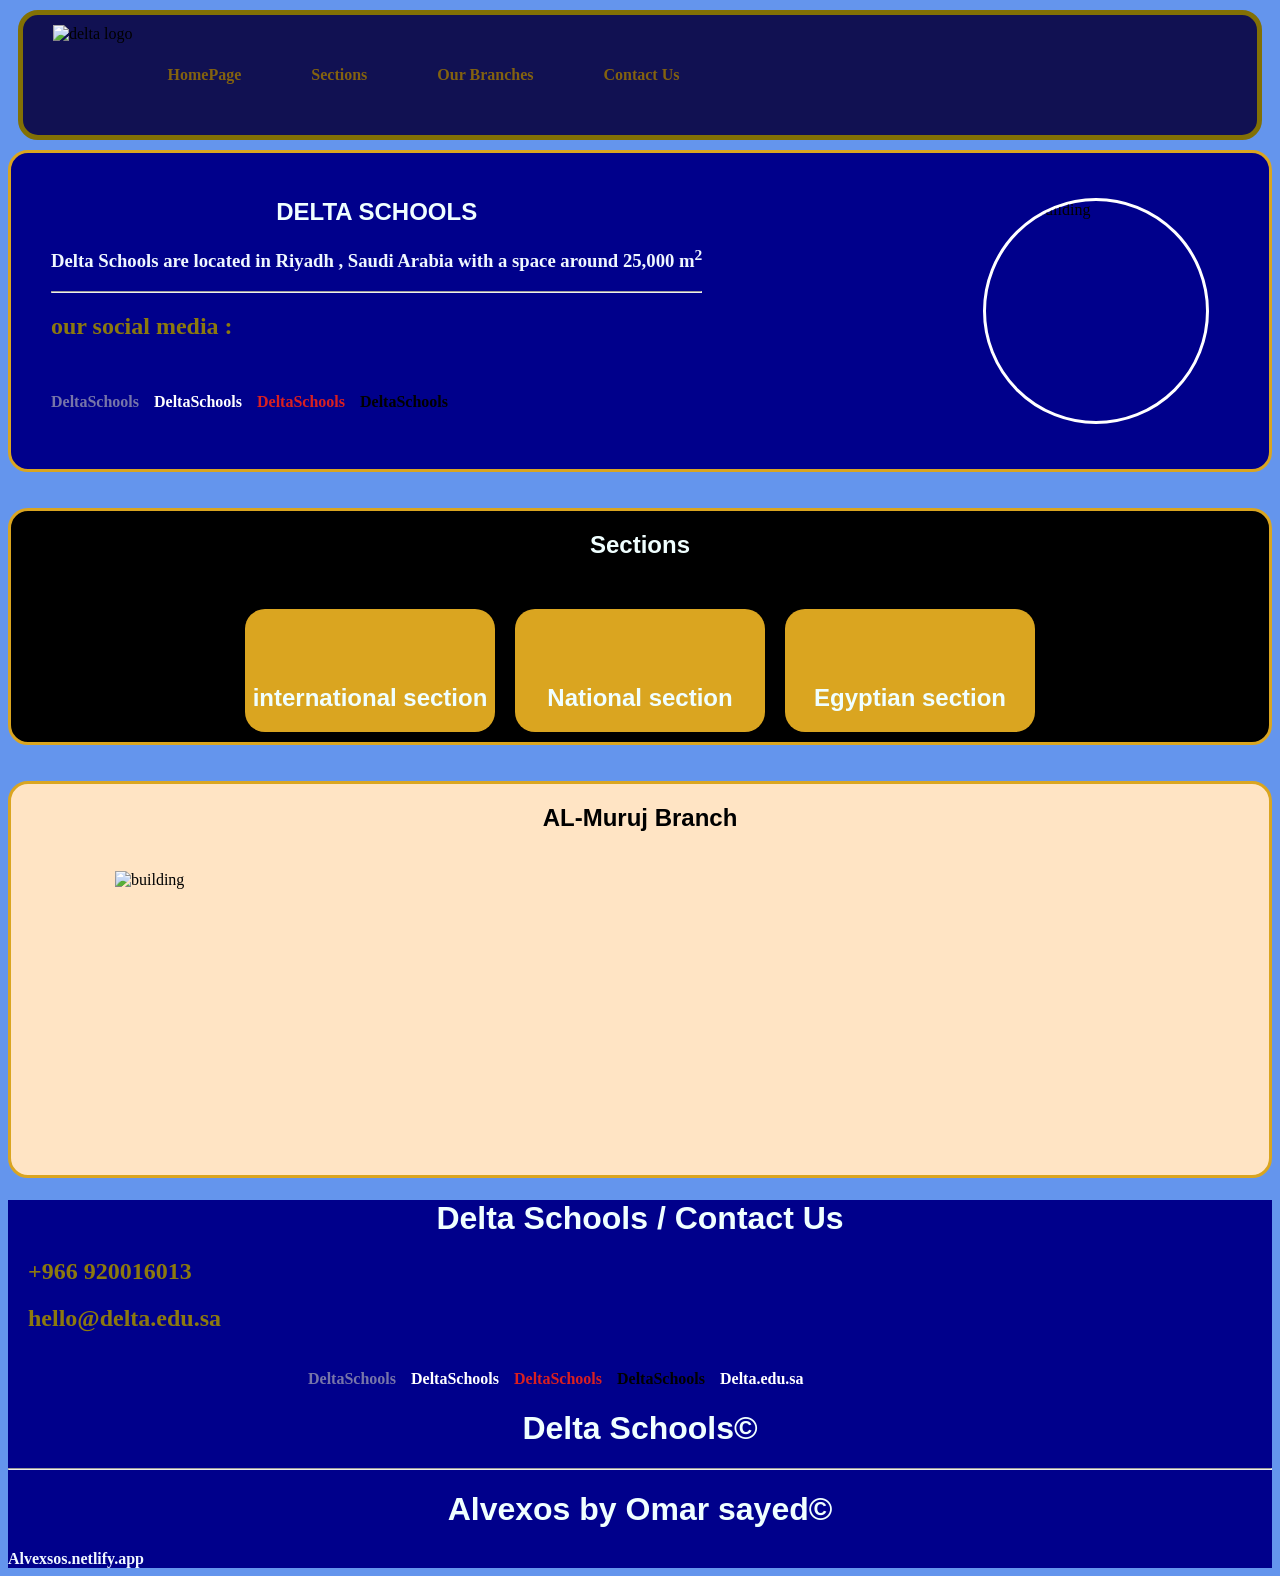
==== index.html @ 0df11c73 "Add files via upload" ====
<!DOCTYPE html>
<html lang="en">
<head>
    <title>Delta Schools</title>
    <link rel="stylesheet" href="style.css">
    <script src="https://kit.fontawesome.com/5ff3848849.js"
    crossorigin="anonymous"></script>
</head>

<body>

    <header>
        <img class="logo" src="https://upload.wikimedia.org/wikipedia/commons/8/8a/Delta_Schools2.png?utm_source=ar.wikipedia.org&utm_campaign=index&utm_content=original"
        alt="delta logo" height="100" width="auto">
        <a href="#main"><b>HomePage</b></a>
        <a href="#sections"><b>Sections</b></a>
        <a href="#ourBranches"><b>Our Branches</b></a>
        <a href="#contactUs"><b>Contact Us</b></a>
    </header>

    <section id="main">

        <img src="https://encrypted-tbn0.gstatic.com/images?q=tbn:ANd9GcQhNt3lEst_9aY7doxTEc7blyewnUAjBVtcCfMw5wUnCBqosyENpj-_imeZ&s=10"
        alt="delta building" class="building">

        <div class="social-container">
<div class="texts">
            <h1><b>DELTA SCHOOLS</b></h1>
         <h3>Delta Schools are located in Riyadh , Saudi Arabia with a space around 25,000 m<sup>2</sup> </h3> 
         <hr>
        <h2> <b> our social media :</b></h2>
         </div>
<div class="social-icons">
          
            <a href="https://www.facebook.com/share/19rrrMyjbM/?mibextid=wwXIfr">
                <div class="socicon">
                    <i class="fa-brands fa-facebook" style="color:rgb(127, 128, 224);" ></i>
                </div>
                <br>
                <span style="color: rgb(119, 117, 169);">DeltaSchools</span>
            </a>

            <a href="https://www.instagram.com/deltaschoolssa?cplk=MTdiaGkyNm1lZzds">
                <div class="socicon">
                    <i class="fa-brands fa-instagram" style="color:rgb(255, 255, 255);"></i>
                </div>
                <br>
                <span  style="color: rgb(255, 255, 255);">DeltaSchools</span>
            </a>

            <a href="https://youtube.com/@deltaschools9076?si=w_EjqKw4xxgaLb9-">
                <div class="socicon">
                    <i class="fa-brands fa-youtube" style="color: rgb(218, 32, 32);"></i>
                </div>
                <br>
                <span style="color: rgb(218, 32, 32);" >DeltaSchools</span>
            </a>

            <a href=" https://x.com/DeltaSchoolsSA">
                <div class="socicon">
                    <i class="fa-brands fa-x-twitter" style="color: rgb(0, 0, 0);"></i>
                </div>
                <br>
                <span  style="color: rgb(0, 0, 0);">DeltaSchools</span>
            </a>
        </div>
        </div>
    </section>
<br>
<br>
    <section id="sections">
        <h1>Sections</h1>
<div class="arrange">
    <div class="cards">
        <div class="socicon">
           <i class="fa-solid fa-earth-africa" style="color:rgb(127, 128, 224); padding-left: 95px; padding-top: 10px;" ></i>
        </div>
        <h1>international section</h1>
</div>
<div class="cards">
        <div class="socicon">
           <i class="fa-solid fa-flag" style="color:rgb(127, 128, 224); padding-left: 95px; padding-top: 10px;" ></i>
        </div>
        <h1>National section</h1>
</div>
<div class="cards">
        <div class="socicon">
            <i class="fa-solid fa-ankh" style="color:rgb(127, 128, 224); padding-left: 95px; padding-top: 10px;" ></i>
        </div>
        <h1>Egyptian section</h1>
</div>
</div>
</section>
<br>
<br>
<section id="ourBranches">
    <h1 style="color: black;" >AL-Muruj Branch</h1>
<div class="arrange">
        <img src="https://encrypted-tbn0.gstatic.com/images?q=tbn:ANd9GcQhNt3lEst_9aY7doxTEc7blyewnUAjBVtcCfMw5wUnCBqosyENpj-_imeZ&s=10" alt="building" style="height: 300px; width: 400px; border-radius:25px; padding-right: 100px; padding-left: 50px;" >
    <div>
    <iframe
        src="https://maps.google.com/maps?q=QM46%2B33%20Al%20Muruj%2C%20Riyadh&t=&z=16&ie=UTF8&iwloc=&output=embed"
        width="600px"
        height="300px"
        style="border:0; border-radius:25px; padding-right: 0;"
        allowfullscreen=""
        loading="lazy">
    </iframe>
    </div>
</div>
</section>
<footer>
    <h1>Delta Schools / Contact Us</h1>
    <h2 style="padding-left: 20px;">+966  920016013</h2>
    <h2 style="padding-left: 20px;"> hello@delta.edu.sa</h2>
     <div class="social-icons" style="padding-left: 300px;">
          
            <a href="https://www.facebook.com/share/19rrrMyjbM/?mibextid=wwXIfr">
                <div class="socicon">
                    <i class="fa-brands fa-facebook" style="color:rgb(127, 128, 224);" ></i>
                </div>
                <br>
                <span style="color: rgb(119, 117, 169);">DeltaSchools</span>
            </a>

            <a href="https://www.instagram.com/deltaschoolssa?cplk=MTdiaGkyNm1lZzds">
                <div class="socicon">
                    <i class="fa-brands fa-instagram" style="color:rgb(255, 255, 255);"></i>
                </div>
                <br>
                <span  style="color: rgb(255, 255, 255);">DeltaSchools</span>
            </a>

            <a href="https://youtube.com/@deltaschools9076?si=w_EjqKw4xxgaLb9-">
                <div class="socicon">
                    <i class="fa-brands fa-youtube" style="color: rgb(218, 32, 32);"></i>
                </div>
                <br>
                <span style="color: rgb(218, 32, 32);" >DeltaSchools</span>
            </a>

            <a href=" https://x.com/DeltaSchoolsSA">
                <div class="socicon">
                    <i class="fa-brands fa-x-twitter" style="color: rgb(0, 0, 0);"></i>
                </div>
                <br>
                <span  style="color: rgb(0, 0, 0);">DeltaSchools</span>
            </a>
                <a href="delta.edu.sa">
                <div class="socicon">
                  <i class="fa-solid fa-globe"style="color:white;"></i>
                </div>
                <br>
                <span  style="color: rgb(255, 255, 255);">Delta.edu.sa</span>
            </a>
        </div>
        </div>
        <h1>Delta Schools©</h1>
        <hr>
        <h1>Alvexos by Omar sayed©</h1>
        <a style="align-items: center;" href="https:Alvexsos.netlify.app">Alvexsos.netlify.app</a>
</body>
</html>
---- style.css ----
header {
    background-color: rgb(17, 17, 82);
    margin: 10px;
    padding: 10px;
    border-radius: 20px;
    border: solid rgb(130, 112, 5);
    border-width: 5px;
    display: flex;
    align-items: center;
}

header a {
    color: rgb(131, 98, 15);
    text-decoration: none;
    margin-right: 35px; 
    margin-left: 35px;
}

header a:last-child {
    margin-right: 0; /* لإزالة المسافة الزائدة بعد آخر رابط */
}

nav {
    padding: 10px 30px;
    margin: 0 auto; /* لوضع الروابط في منتصف الهيدر */
}
.logo
{
    margin-left: 20px;
}
#main
{
border-radius: 20px;
background-color: darkblue;
display: flex;
flex-direction: row-reverse;
justify-content: space-between;
align-items: flex-start;
padding: 25px 40px;
}
body
{
    background-color: cornflowerblue;
}
.building
{
    border-radius: 50%;
    border: solid white;
    height: 220px;
    width: 220px;
    display: block;
    margin-left: auto;
    margin-right: 20px;
    margin-top: 20px;
    margin-bottom: 20px;

}
h1
{
    font-family: 'Gill Sans', 'Gill Sans MT', Calibri, 'Trebuchet MS', sans-serif;
    font-weight: 2.1em;
    color: azure;
    text-align: center;
}
.socicon
{
  font-size: 3em;
display: inline-block;
  align-items: center;
  flex-direction: column;
padding-right: 30px;
margin-right: 30px;
}
a
{
  font-weight: bolder;
  text-decoration: none;
  color: aliceblue;
  size: 2.2em;
}
.social-container 
{
    display: flex;
    flex-direction: column;
    gap: 15px;
}

.social-icons 
{
    display: flex;
    flex-direction: row;
    align-items: center;
    gap: 15px;
}
h3 
{
    color: aliceblue;
    margin-top: 10px;
}
.cards
{
background-color: goldenrod;
margin: 10px;
border-radius: 20px;
width: 250px;
}
h2
{
    color: rgb(140, 121, 14);
}
#sections
{
    background-color: black;
    display: flex;
    flex-direction: column;
    gap:20px;
    border-radius: 20px;
    align-items: center;
}
.arrange
{
    display: flex;
    flex-direction: row;
}
section
{
    border: solid goldenrod;
}
#ourBranches
{
    background-color: bisque;
    border-radius: 20px;
    display: flex;
    flex-direction: column;
    gap: 20px;
    align-items: center;
}
footer
{
    background-color: darkblue;
}
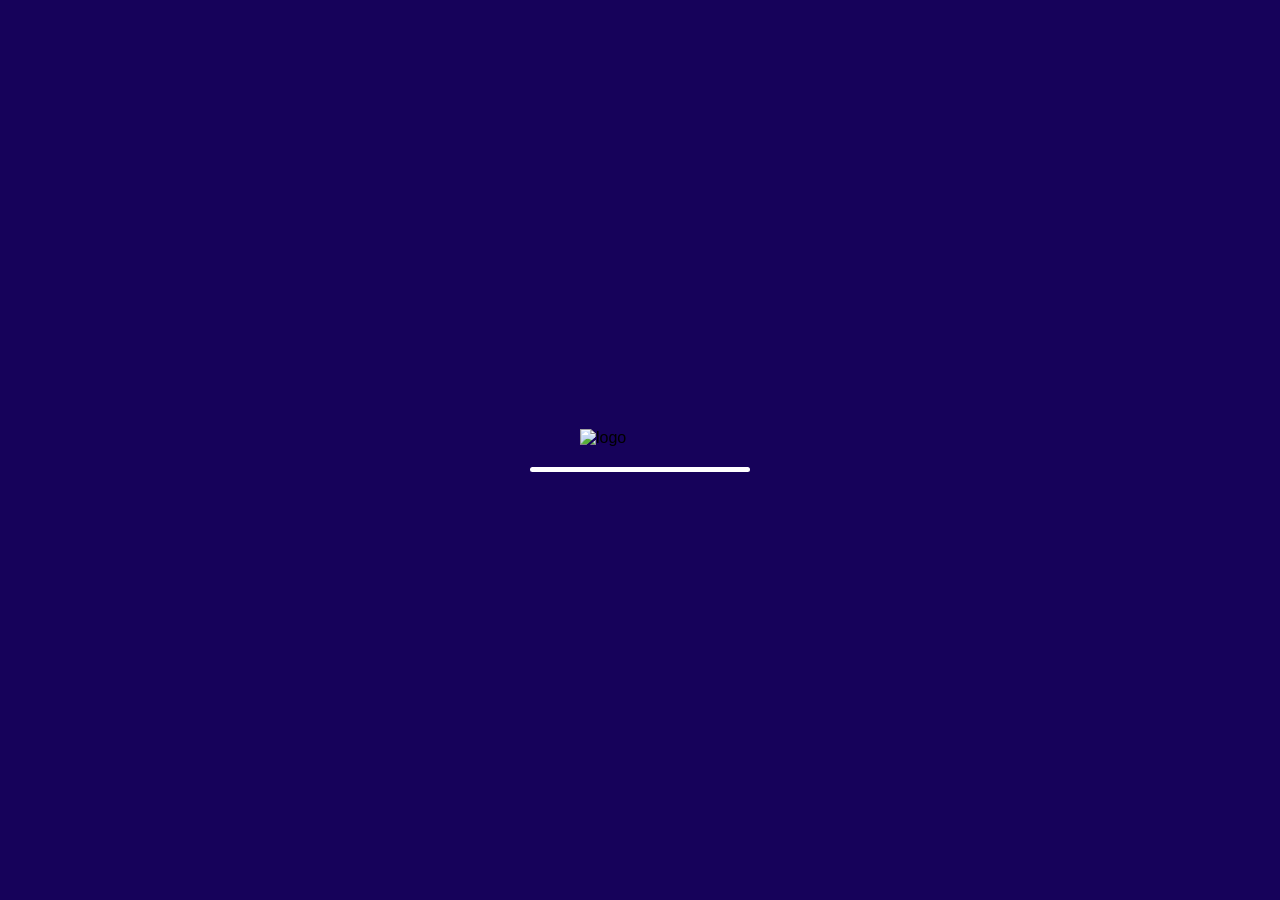
==== commit 1dd3c46f: "Add files via upload" ====
--- a/index.html
+++ b/index.html
@@ -1,164 +1,91 @@
-
 <!DOCTYPE html>
 <html lang="en">
 <head>
-    <title>Delta Schools</title>
-    <link rel="stylesheet" href="style.css">
-    <script src="https://kit.fontawesome.com/5ff3848849.js"
-    crossorigin="anonymous"></script>
+  <meta charset="UTF-8">
+  <meta name="viewport" content="width=device-width, initial-scale=1.0">
+  <title>Delta Schools</title>
+    <script src="https://kit.fontawesome.com/5ff3848849.js" crossorigin="anonymous"></script>
+  <style>
+    body {
+      margin: 0;
+      background: #050f5a;
+      font-family: Arial;
+    }
+
+    #loader {
+      position: fixed;
+      width: 100%;
+      height: 100vh;
+      background: #16025a;
+      display: flex;
+      justify-content: center;
+      align-items: center;
+      flex-direction: column;
+      z-index: 9999;
+
+      opacity: 1;
+      transition: opacity 0.8s ease;
+    }
+
+    #loader.fade-out {
+      opacity: 0;
+      background: linear-gradient(to bottom, #090855 0%, transparent 100%);
+    }
+
+    .logo {
+      width: 120px;
+      margin-bottom: 20px;
+    }
+
+    .progress-bar {
+      width: 220px;
+      height: 5px;
+      background: #170847;
+      border-radius: 5px;
+      overflow: hidden;
+    }
+
+    .progress {
+      width: 0%;
+      height: 100%;
+      background: #ffffff;
+      animation: load 2s linear forwards;
+    }
+
+    @keyframes load {
+      to {
+        width: 100%;
+      }
+    }
+  </style>
 </head>
 
 <body>
 
-    <header>
-        <img class="logo" src="https://upload.wikimedia.org/wikipedia/commons/8/8a/Delta_Schools2.png?utm_source=ar.wikipedia.org&utm_campaign=index&utm_content=original"
-        alt="delta logo" height="100" width="auto">
-        <a href="#main"><b>HomePage</b></a>
-        <a href="#sections"><b>Sections</b></a>
-        <a href="#ourBranches"><b>Our Branches</b></a>
-        <a href="#contactUs"><b>Contact Us</b></a>
-    </header>
+  <div id="loader">
+    <img src="logo.png" class="logo" alt="logo">
 
-    <section id="main">
+    <div class="progress-bar">
+      <div class="progress"></div>
+    </div>
+  </div>
 
-        <img src="https://encrypted-tbn0.gstatic.com/images?q=tbn:ANd9GcQhNt3lEst_9aY7doxTEc7blyewnUAjBVtcCfMw5wUnCBqosyENpj-_imeZ&s=10"
-        alt="delta building" class="building">
+  <script>
+    // 1️⃣ استنى تحميل الشكل
+    setTimeout(function () {
 
-        <div class="social-container">
-<div class="texts">
-            <h1><b>DELTA SCHOOLS</b></h1>
-         <h3>Delta Schools are located in Riyadh , Saudi Arabia with a space around 25,000 m<sup>2</sup> </h3> 
-         <hr>
-        <h2> <b> our social media :</b></h2>
-         </div>
-<div class="social-icons">
-          
-            <a href="https://www.facebook.com/share/19rrrMyjbM/?mibextid=wwXIfr">
-                <div class="socicon">
-                    <i class="fa-brands fa-facebook" style="color:rgb(127, 128, 224);" ></i>
-                </div>
-                <br>
-                <span style="color: rgb(119, 117, 169);">DeltaSchools</span>
-            </a>
+      const loader = document.getElementById("loader");
 
-            <a href="https://www.instagram.com/deltaschoolssa?cplk=MTdiaGkyNm1lZzds">
-                <div class="socicon">
-                    <i class="fa-brands fa-instagram" style="color:rgb(255, 255, 255);"></i>
-                </div>
-                <br>
-                <span  style="color: rgb(255, 255, 255);">DeltaSchools</span>
-            </a>
+      // 2️⃣ Fade + Gradient اختفاء
+      loader.classList.add("fade-out");
 
-            <a href="https://youtube.com/@deltaschools9076?si=w_EjqKw4xxgaLb9-">
-                <div class="socicon">
-                    <i class="fa-brands fa-youtube" style="color: rgb(218, 32, 32);"></i>
-                </div>
-                <br>
-                <span style="color: rgb(218, 32, 32);" >DeltaSchools</span>
-            </a>
 
-            <a href=" https://x.com/DeltaSchoolsSA">
-                <div class="socicon">
-                    <i class="fa-brands fa-x-twitter" style="color: rgb(0, 0, 0);"></i>
-                </div>
-                <br>
-                <span  style="color: rgb(0, 0, 0);">DeltaSchools</span>
-            </a>
-        </div>
-        </div>
-    </section>
-<br>
-<br>
-    <section id="sections">
-        <h1>Sections</h1>
-<div class="arrange">
-    <div class="cards">
-        <div class="socicon">
-           <i class="fa-solid fa-earth-africa" style="color:rgb(127, 128, 224); padding-left: 95px; padding-top: 10px;" ></i>
-        </div>
-        <h1>international section</h1>
-</div>
-<div class="cards">
-        <div class="socicon">
-           <i class="fa-solid fa-flag" style="color:rgb(127, 128, 224); padding-left: 95px; padding-top: 10px;" ></i>
-        </div>
-        <h1>National section</h1>
-</div>
-<div class="cards">
-        <div class="socicon">
-            <i class="fa-solid fa-ankh" style="color:rgb(127, 128, 224); padding-left: 95px; padding-top: 10px;" ></i>
-        </div>
-        <h1>Egyptian section</h1>
-</div>
-</div>
-</section>
-<br>
-<br>
-<section id="ourBranches">
-    <h1 style="color: black;" >AL-Muruj Branch</h1>
-<div class="arrange">
-        <img src="https://encrypted-tbn0.gstatic.com/images?q=tbn:ANd9GcQhNt3lEst_9aY7doxTEc7blyewnUAjBVtcCfMw5wUnCBqosyENpj-_imeZ&s=10" alt="building" style="height: 300px; width: 400px; border-radius:25px; padding-right: 100px; padding-left: 50px;" >
-    <div>
-    <iframe
-        src="https://maps.google.com/maps?q=QM46%2B33%20Al%20Muruj%2C%20Riyadh&t=&z=16&ie=UTF8&iwloc=&output=embed"
-        width="600px"
-        height="300px"
-        style="border:0; border-radius:25px; padding-right: 0;"
-        allowfullscreen=""
-        loading="lazy">
-    </iframe>
-    </div>
-</div>
-</section>
-<footer>
-    <h1>Delta Schools / Contact Us</h1>
-    <h2 style="padding-left: 20px;">+966  920016013</h2>
-    <h2 style="padding-left: 20px;"> hello@delta.edu.sa</h2>
-     <div class="social-icons" style="padding-left: 300px;">
-          
-            <a href="https://www.facebook.com/share/19rrrMyjbM/?mibextid=wwXIfr">
-                <div class="socicon">
-                    <i class="fa-brands fa-facebook" style="color:rgb(127, 128, 224);" ></i>
-                </div>
-                <br>
-                <span style="color: rgb(119, 117, 169);">DeltaSchools</span>
-            </a>
+      setTimeout(function () {
+        window.location.href = "homepage.html";
+      }, 800);
 
-            <a href="https://www.instagram.com/deltaschoolssa?cplk=MTdiaGkyNm1lZzds">
-                <div class="socicon">
-                    <i class="fa-brands fa-instagram" style="color:rgb(255, 255, 255);"></i>
-                </div>
-                <br>
-                <span  style="color: rgb(255, 255, 255);">DeltaSchools</span>
-            </a>
+    }, 2500); 
+  </script>
 
-            <a href="https://youtube.com/@deltaschools9076?si=w_EjqKw4xxgaLb9-">
-                <div class="socicon">
-                    <i class="fa-brands fa-youtube" style="color: rgb(218, 32, 32);"></i>
-                </div>
-                <br>
-                <span style="color: rgb(218, 32, 32);" >DeltaSchools</span>
-            </a>
-
-            <a href=" https://x.com/DeltaSchoolsSA">
-                <div class="socicon">
-                    <i class="fa-brands fa-x-twitter" style="color: rgb(0, 0, 0);"></i>
-                </div>
-                <br>
-                <span  style="color: rgb(0, 0, 0);">DeltaSchools</span>
-            </a>
-                <a href="delta.edu.sa">
-                <div class="socicon">
-                  <i class="fa-solid fa-globe"style="color:white;"></i>
-                </div>
-                <br>
-                <span  style="color: rgb(255, 255, 255);">Delta.edu.sa</span>
-            </a>
-        </div>
-        </div>
-        <h1>Delta Schools©</h1>
-        <hr>
-        <h1>Alvexos by Omar sayed©</h1>
-        <a style="align-items: center;" href="https:Alvexsos.netlify.app">Alvexsos.netlify.app</a>
 </body>
 </html>
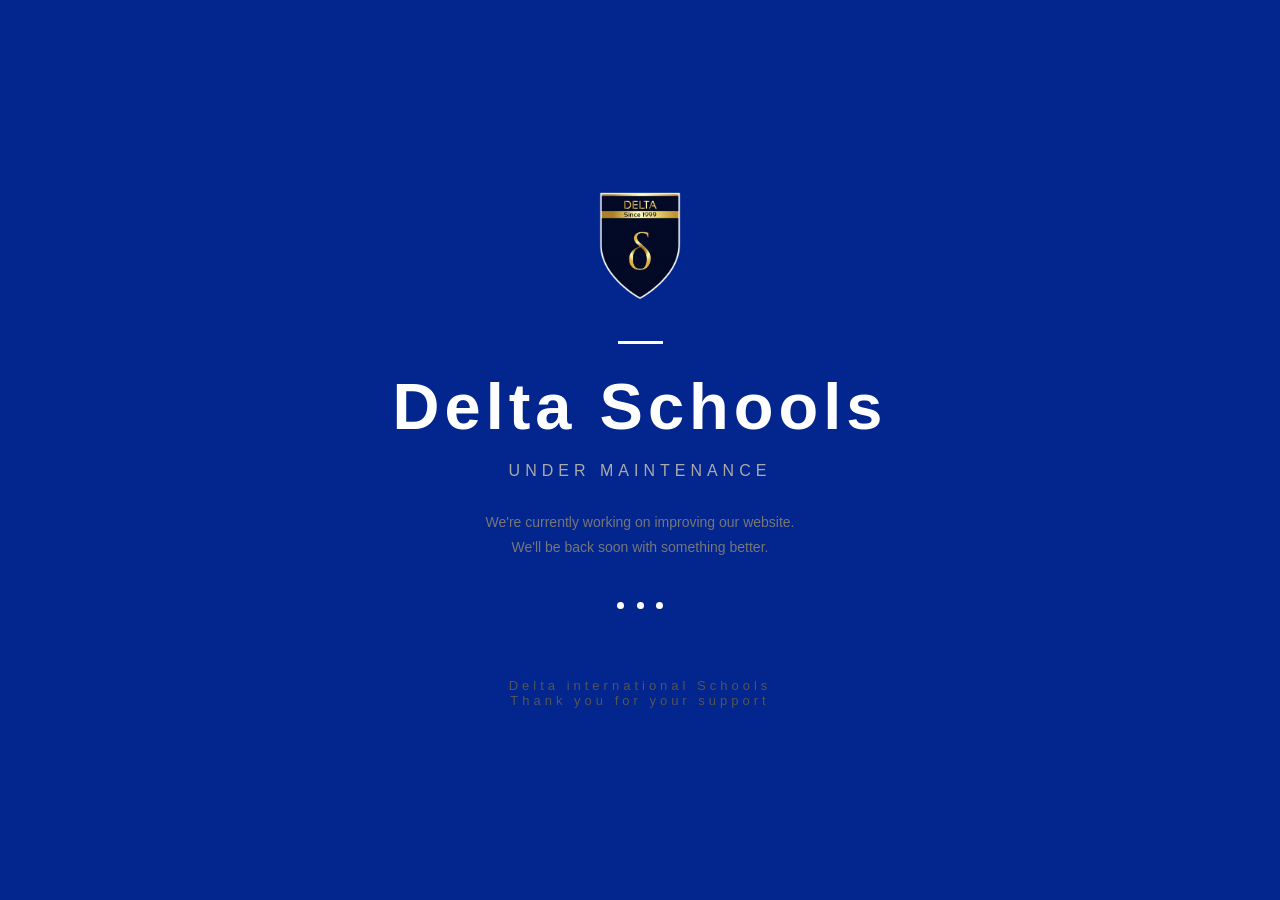
==== commit 62dfe7a1: "Create index.html" ====
--- a/index.html
+++ b/index.html
@@ -1,91 +1,144 @@
 <!DOCTYPE html>
 <html lang="en">
 <head>
-  <meta charset="UTF-8">
-  <meta name="viewport" content="width=device-width, initial-scale=1.0">
-  <title>Delta Schools</title>
-    <script src="https://kit.fontawesome.com/5ff3848849.js" crossorigin="anonymous"></script>
-  <style>
-    body {
-      margin: 0;
-      background: #050f5a;
-      font-family: Arial;
-    }
+    <meta charset="UTF-8">
+    <meta name="viewport" content="width=device-width, initial-scale=1.0">
+    <title>Alvexos | Under Maintenance</title>
 
-    #loader {
-      position: fixed;
-      width: 100%;
-      height: 100vh;
-      background: #16025a;
-      display: flex;
-      justify-content: center;
-      align-items: center;
-      flex-direction: column;
-      z-index: 9999;
+    <style>
+        * {
+            margin: 0;
+            padding: 0;
+            box-sizing: border-box;
+        }
 
-      opacity: 1;
-      transition: opacity 0.8s ease;
-    }
+        body {
+            font-family: Arial, Helvetica, sans-serif;
+            background: #02258e;
+            color: white;
+            min-height: 100vh;
+            display: flex;
+            align-items: center;
+            justify-content: center;
+            text-align: center;
+            padding: 25px;
+        }
 
-    #loader.fade-out {
-      opacity: 0;
-      background: linear-gradient(to bottom, #090855 0%, transparent 100%);
-    }
+        .container {
+            max-width: 650px;
+            width: 100%;
+            animation: fadeIn 1.2s ease;
+        }
 
-    .logo {
-      width: 120px;
-      margin-bottom: 20px;
-    }
+        .logo {
+            width: 110px;
+            height: 110px;
+            object-fit: contain;
+            margin-bottom: 35px;
+        }
 
-    .progress-bar {
-      width: 220px;
-      height: 5px;
-      background: #170847;
-      border-radius: 5px;
-      overflow: hidden;
-    }
+        .line {
+            width: 45px;
+            height: 3px;
+            background: white;
+            margin: 0 auto 25px;
+        }
 
-    .progress {
-      width: 0%;
-      height: 100%;
-      background: #ffffff;
-      animation: load 2s linear forwards;
-    }
+        h1 {
+            font-size: clamp(38px, 8vw, 65px);
+            font-weight: 800;
+            letter-spacing: 5px;
+            margin-bottom: 18px;
+        }
 
-    @keyframes load {
-      to {
-        width: 100%;
-      }
-    }
-  </style>
+        h2 {
+            font-size: 16px;
+            font-weight: 400;
+            color: #aaa;
+            letter-spacing: 5px;
+            margin-bottom: 30px;
+        }
+
+        p {
+            color: #777;
+            font-size: 14px;
+            line-height: 1.8;
+        }
+
+        .brand {
+            margin-top: 65px;
+            font-size: 13px;
+            letter-spacing: 4px;
+            color: #555;
+        }
+
+        .dot {
+            display: inline-block;
+            width: 7px;
+            height: 7px;
+            background: white;
+            border-radius: 50%;
+            margin: 0 4px;
+            animation: blink 1.4s infinite;
+        }
+
+        .dot:nth-child(2) {
+            animation-delay: .2s;
+        }
+
+        .dot:nth-child(3) {
+            animation-delay: .4s;
+        }
+
+        @keyframes blink {
+            0%, 80%, 100% { opacity: .2; }
+            40% { opacity: 1; }
+        }
+
+        @keyframes fadeIn {
+            from {
+                opacity: 0;
+                transform: translateY(20px);
+            }
+            to {
+                opacity: 1;
+                transform: translateY(0);
+            }
+        }
+    </style>
 </head>
 
 <body>
 
-  <div id="loader">
-    <img src="logo.png" class="logo" alt="logo">
+    <div class="container">
 
-    <div class="progress-bar">
-      <div class="progress"></div>
+        <img src="logo.png" alt="Alvexos Logo" class="logo">
+
+        <div class="line"></div>
+
+        <h1>Delta Schools</h1>
+
+        <h2>UNDER MAINTENANCE</h2>
+
+        <p>
+            We're currently working on improving our website.
+            <br>
+            We'll be back soon with something better.
+        </p>
+
+        <div style="margin-top: 35px;">
+            <span class="dot"></span>
+            <span class="dot"></span>
+            <span class="dot"></span>
+        </div>
+
+        <div class="brand">
+           Delta international Schools
+           <br>
+           Thank you for your support
+        </div>
+
     </div>
-  </div>
-
-  <script>
-    // 1️⃣ استنى تحميل الشكل
-    setTimeout(function () {
-
-      const loader = document.getElementById("loader");
-
-      // 2️⃣ Fade + Gradient اختفاء
-      loader.classList.add("fade-out");
-
-
-      setTimeout(function () {
-        window.location.href = "homepage.html";
-      }, 800);
-
-    }, 2500); 
-  </script>
 
 </body>
 </html>
